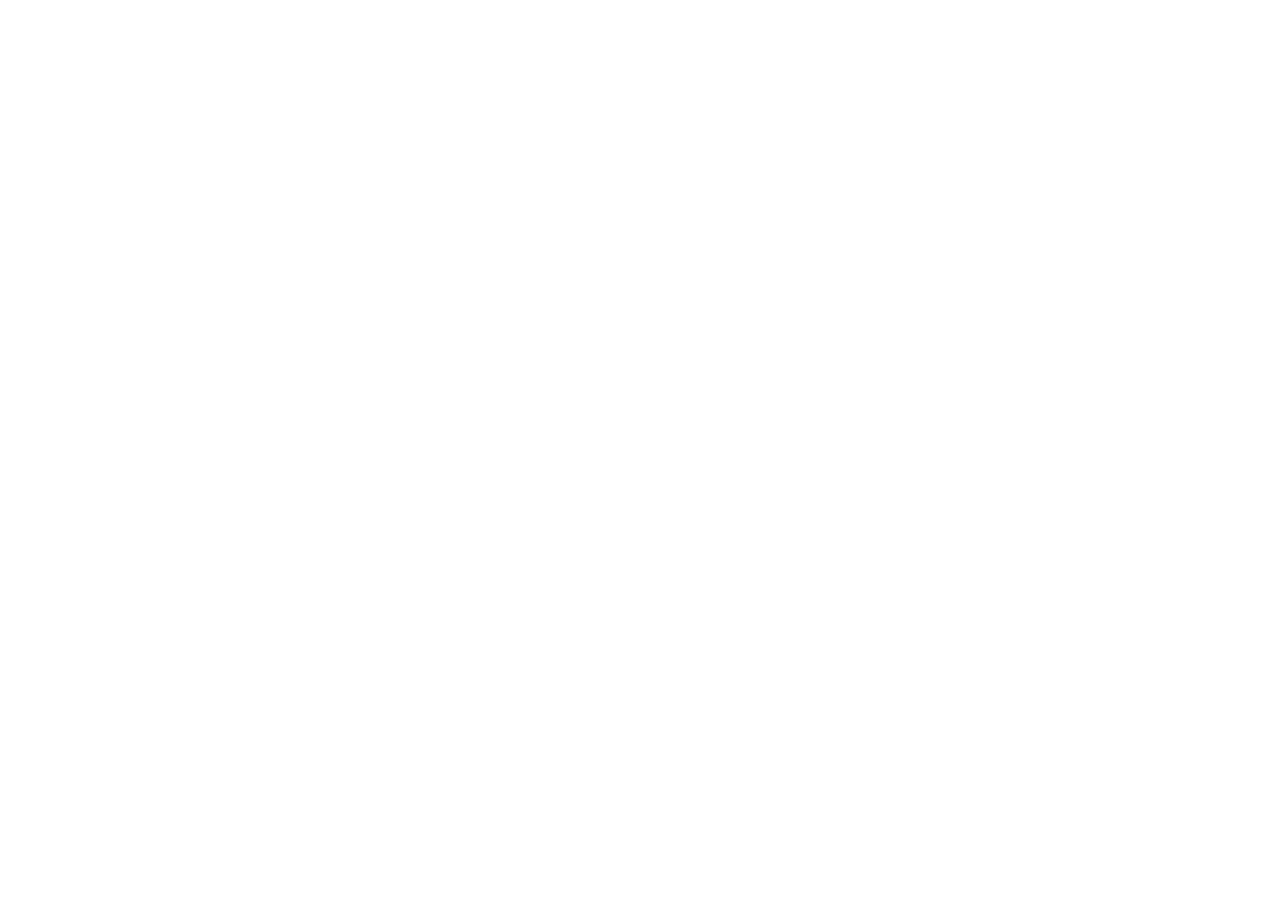
==== index.html @ 0030eacb "Merge pull request #1 from maheadjr/feature/createHTML" ====
<!DOCTYPE html>
<html lang="en">
<head>
    <meta charset="UTF-8">
    <meta name="viewport" content="width=device-width, initial-scale=1.0">
    <meta http-equiv="X-UA-Compatible" content="ie=edge">
    <title>Sweet 16 App</title>
</head>
<body>
    
</body>
</html>
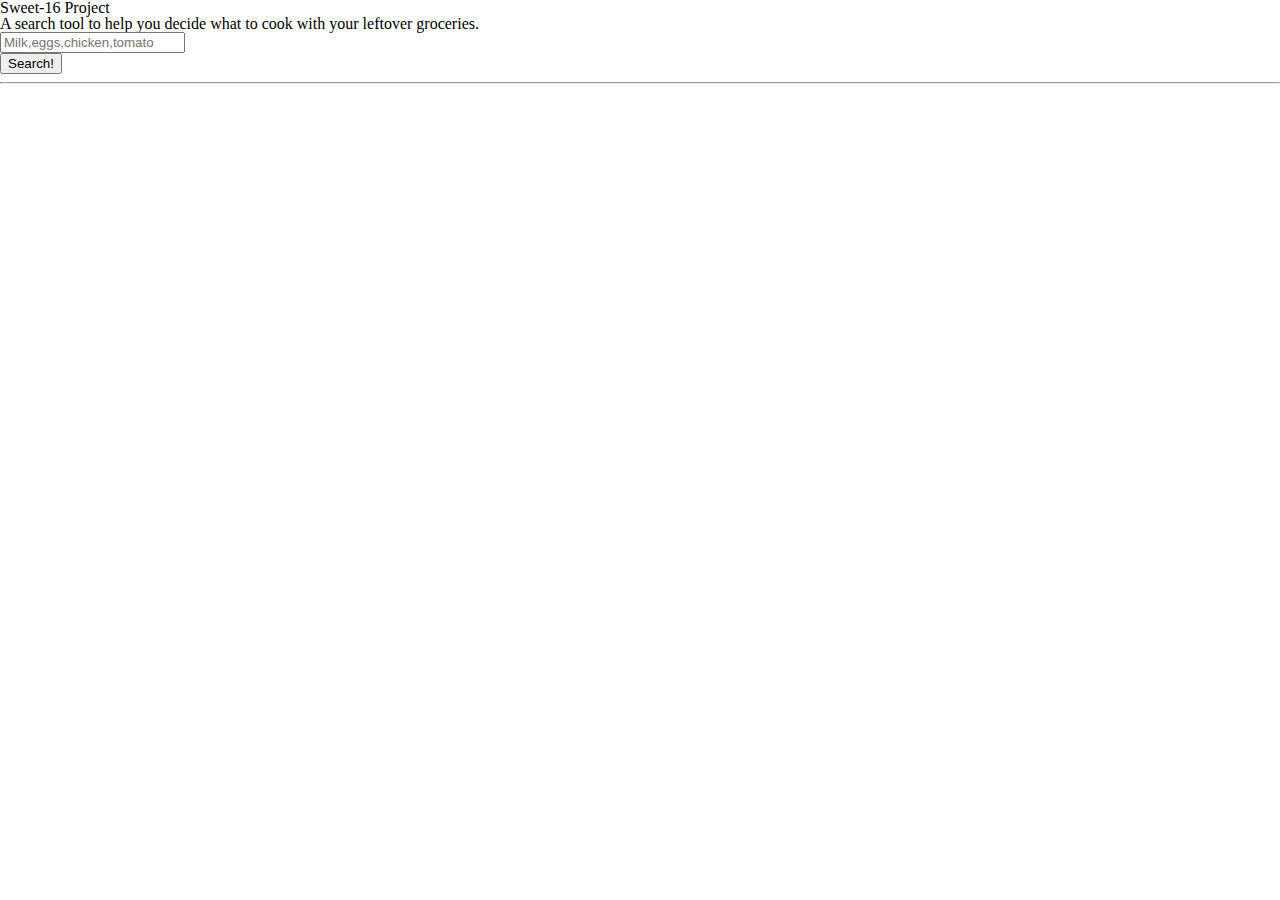
==== commit 892ccf2b: "first pass of Bootstrap styling" ====
--- a/index.html
+++ b/index.html
@@ -5,8 +5,60 @@
     <meta name="viewport" content="width=device-width, initial-scale=1.0">
     <meta http-equiv="X-UA-Compatible" content="ie=edge">
     <title>Sweet 16 App</title>
+
+    <!--Link Stylesheets-->
+    <link rel="stylesheet" href="assets/css/reset.css">
+    <link rel="stylesheet" href="https://stackpath.bootstrapcdn.com/bootstrap/4.1.1/css/bootstrap.min.css" integrity="sha384-WskhaSGFgHYWDcbwN70/dfYBj47jz9qbsMId/iRN3ewGhXQFZCSftd1LZCfmhktB" crossorigin="anonymous">
+    <link rel="stylesheet" href="assets/css/style.css">
 </head>
+
 <body>
-    
+    <!--JUMBOTRON-->
+    <div class="jumbotron jumbotron-fluid">
+        <div class="container">
+          <h1 class="display-4">Sweet-16 Project</h1>
+          <p class="lead">A search tool to help you decide what to cook with your leftover groceries.</p>
+        </div>
+    </div>
+
+    <!--Main Body-->
+    <div class="container">
+        <!--Search Bar Row-->
+        <div class="row">
+            <div class="col-md-2"></div>
+            <div class="col-md-8">
+                <div class="input-group mb-3">
+                        <input id="userInput" type="text" class="form-control" placeholder="Milk,eggs,chicken,tomato" aria-label="ingredients" aria-describedby="basic-addon2">
+                        <div class="input-group-append">
+                          <button id="searchButton" class="btn btn-outline-secondary" type="button">Search!</button>
+                        </div>
+                      </div>
+            </div>
+            <div class="col-md-3"></div>
+        </div>
+
+        <hr/>
+
+        <!--Results Div-->
+        <div id="searchResults"></div>
+
+
+
+
+
+    </div>
+
+
+
+
+
+
+
+
+
+    <!--Link Javascript and JQUERY-->
+    <script src="https://cdnjs.cloudflare.com/ajax/libs/jquery/3.2.1/jquery.min.js"></script>
+    <script src="assets/javascript/app.js"></script>
 </body>
+
 </html>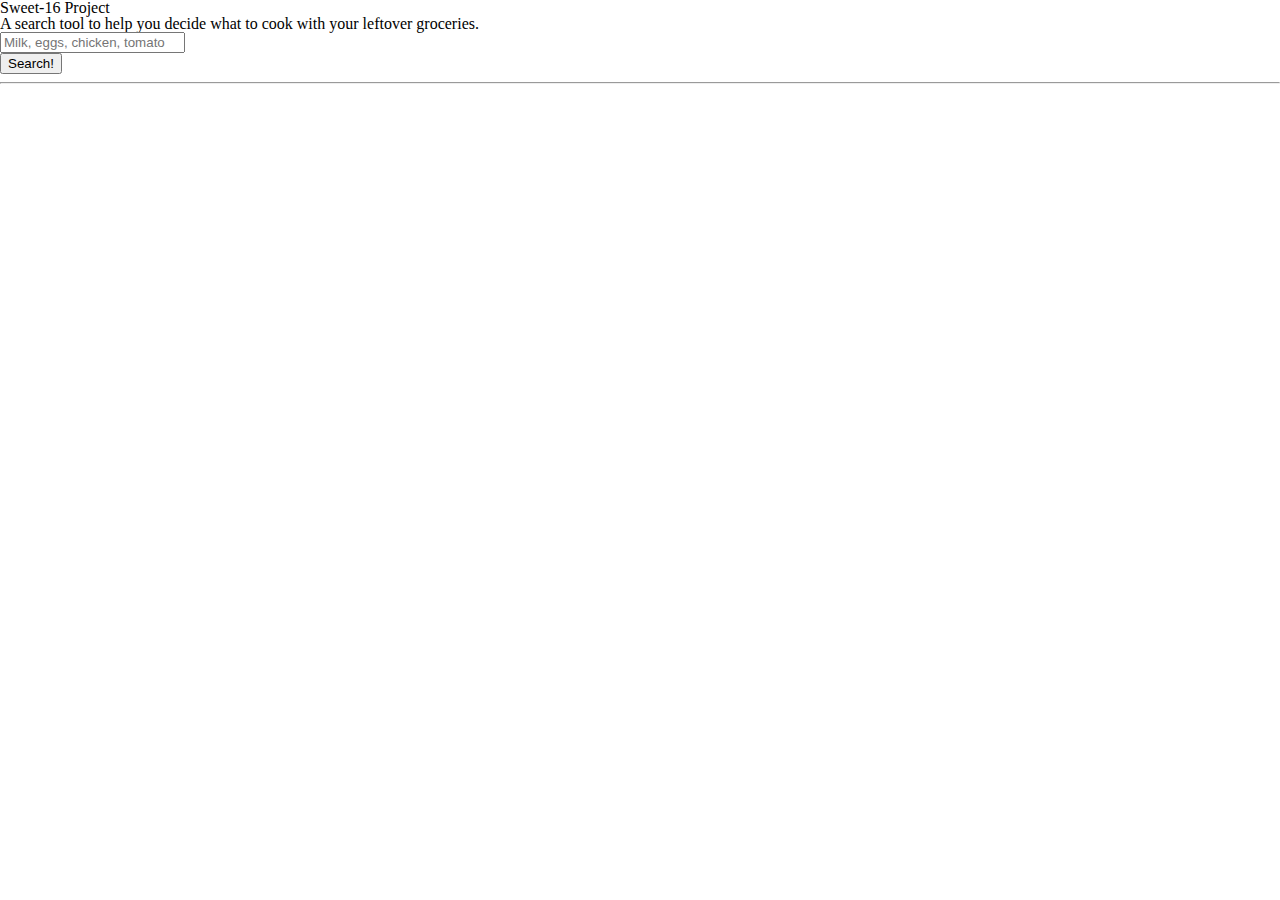
==== commit dc3a20a5: "adjusted placeholder text in input box" ====
--- a/index.html
+++ b/index.html
@@ -28,7 +28,7 @@
             <div class="col-md-2"></div>
             <div class="col-md-8">
                 <div class="input-group mb-3">
-                        <input id="userInput" type="text" class="form-control" placeholder="Milk,eggs,chicken,tomato" aria-label="ingredients" aria-describedby="basic-addon2">
+                        <input id="userInput" type="text" class="form-control" placeholder="Milk, eggs, chicken, tomato" aria-label="ingredients" aria-describedby="basic-addon2">
                         <div class="input-group-append">
                           <button id="searchButton" class="btn btn-outline-secondary" type="button">Search!</button>
                         </div>
